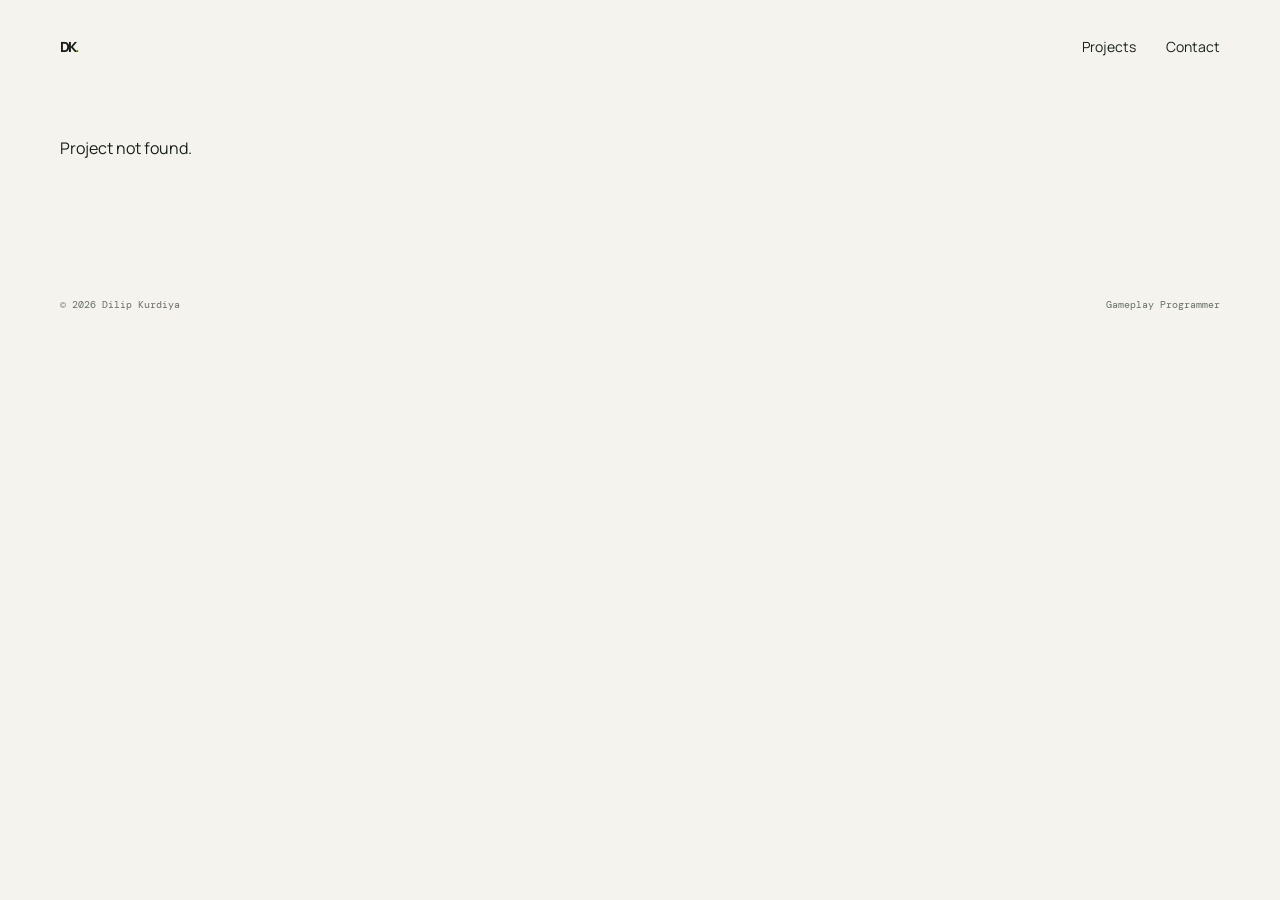
==== project.html @ f255e93a "Add files via upload" ====
<!doctype html><html lang="en"><head><meta charset="UTF-8"><meta name="viewport" content="width=device-width, initial-scale=1.0"><title>Project — Dilip Kurdiya</title><link rel="preconnect" href="https://fonts.googleapis.com"><link rel="preconnect" href="https://fonts.gstatic.com" crossorigin><link href="https://fonts.googleapis.com/css2?family=DM+Mono:wght@400;500&family=Manrope:wght@400;500;600;700;800&display=swap" rel="stylesheet"><link rel="stylesheet" href="styles.css"></head><body><header class="nav wrap"><a class="logo" href="index.html" aria-label="Dilip Kurdiya home">DK<span>.</span></a><nav><a href="index.html#projects">Projects</a><a href="index.html#contact">Contact</a></nav></header><main id="project-detail" class="detail wrap"></main><footer class="wrap"><span>© 2026 Dilip Kurdiya</span><span>Gameplay Programmer</span></footer><script src="project.js"></script></body></html>
---- styles.css ----
:root{--ink:#17201d;--paper:#f5f3ed;--lime:#d8ff58;--line:#c9cbc3;--muted:#66706a}*{box-sizing:border-box}html{scroll-behavior:smooth}body{margin:0;background:var(--paper);color:var(--ink);font-family:Manrope,Arial,sans-serif}.wrap{width:min(1160px,calc(100% - 48px));margin:auto}.nav{height:92px;display:flex;align-items:center;justify-content:space-between}.logo{font-size:25px;font-weight:800;color:inherit;text-decoration:none;letter-spacing:-2px}.logo span{color:#638900}.nav nav{display:flex;gap:30px}.nav a{font-size:14px;color:inherit;text-decoration:none}.menu{display:none;border:0;background:none;font:inherit}.eyebrow{font-family:"DM Mono",monospace;text-transform:uppercase;font-size:11px;letter-spacing:.05em;margin:0;color:var(--muted)}h1,h2,h3,h4,p{margin-top:0}h1{font-size:clamp(52px,8.3vw,116px);line-height:.98;letter-spacing:-.075em;max-width:1010px;margin:65px 0}h2{font-size:clamp(38px,5vw,70px);line-height:1.02;letter-spacing:-.065em}em{font-family:Georgia,serif;font-weight:400;letter-spacing:-.08em}.hero{min-height:calc(100vh - 92px);display:flex;flex-direction:column;justify-content:space-between;padding:62px 0 56px}.hero-bottom{display:flex;align-items:end;justify-content:space-between;gap:35px}.hero-bottom>p{font-size:17px;line-height:1.55;max-width:440px;margin:0}.hero-actions{display:flex;align-items:center;gap:12px;flex-wrap:wrap;justify-content:end}.button{border:1px solid var(--ink);padding:13px 17px;color:var(--ink);font:700 12px Manrope,sans-serif;text-decoration:none;transition:transform .2s,background .2s}.button:hover{transform:translateY(-3px);background:#e4e4dd}.button.primary{background:var(--lime);border-color:var(--lime)}.button span{margin-left:8px;font-size:17px}.text-link{display:inline-block;color:inherit;font-size:13px;font-weight:700;text-decoration-thickness:1px;text-underline-offset:5px}.facts{padding:0 0 44px}.facts>div{border-top:1px solid var(--line);border-bottom:1px solid var(--line);margin-top:15px;display:grid;grid-template-columns:repeat(5,1fr)}.facts span{font:11px/1.65 "DM Mono",monospace;padding:15px 12px;border-right:1px solid var(--line);color:var(--muted)}.facts span:first-child{padding-left:0}.facts span:last-child{border:0}.facts b{color:var(--ink);font-weight:500}.section{padding:120px 0}.about{border-top:1px solid var(--line)}.split{display:grid;grid-template-columns:1fr 1fr;gap:12%;margin-top:55px}.split h2{margin:0}.split p{font-size:17px;line-height:1.65;color:#3f4944}.skills{background:var(--ink);color:var(--paper)}.skills .eyebrow{color:#b8c1b9}.skill-groups{margin-top:55px;display:grid;grid-template-columns:repeat(3,1fr);gap:0;border-top:1px solid #526057}.skill-groups article{padding:26px 28px 24px 0;border-right:1px solid #526057}.skill-groups article+article{padding-left:28px}.skill-groups article:last-child{border:0}.skill-groups h3{font-size:23px;letter-spacing:-.04em;margin:0 0 30px}.badges,.tags{display:flex;flex-wrap:wrap;gap:7px}.badges span,.tags span{font:10px "DM Mono",monospace;border:1px solid currentColor;padding:7px 8px;line-height:1.1}.badges span{color:#c5cbc4}.projects-section>h2{margin:54px 0}.project-group{margin:0 0 80px}.project-group>h3{font:11px "DM Mono",monospace;letter-spacing:.05em;text-transform:uppercase;border-bottom:1px solid var(--line);padding-bottom:15px;margin-bottom:19px}.project-grid{display:grid;grid-template-columns:repeat(2,1fr);gap:20px}.project-card{border:1px solid var(--line);background:#eeece5;overflow:hidden;transition:transform .22s,box-shadow .22s}.project-card:hover{transform:translateY(-6px);box-shadow:7px 7px 0 var(--ink)}.project-card.featured{grid-column:span 2}.thumbnail{height:172px;padding:17px;display:flex;align-items:start;justify-content:end;background:linear-gradient(135deg,#bfd8bc,#d8ff58 52%,#829c75);position:relative;overflow:hidden}.thumbnail:after{content:"";position:absolute;width:240px;height:240px;border:1px solid rgba(23,32,29,.4);border-radius:50%;bottom:-145px;left:10%;box-shadow:0 0 0 45px rgba(245,243,237,.22),0 0 0 90px rgba(23,32,29,.1)}.project-card:nth-child(2n) .thumbnail{background:linear-gradient(135deg,#c5dfe9,#b2c1c1 55%,#e0c89c)}.project-card:nth-child(3n) .thumbnail{background:linear-gradient(135deg,#e1cef5,#ffdaa6)}.thumbnail span{position:relative;z-index:1;font:10px "DM Mono",monospace;border:1px solid var(--ink);padding:6px 8px}.card-body{padding:23px}.card-body h4{font-size:28px;letter-spacing:-.06em;margin:0 0 6px}.card-body .meta{font:11px "DM Mono",monospace;color:var(--muted);margin-bottom:16px}.card-body .tags{margin-bottom:17px}.card-body>p:not(.meta){font-size:14px;line-height:1.55;max-width:600px;margin-bottom:20px}.resume{border-top:1px solid var(--line)}.resume-layout{display:grid;grid-template-columns:1fr 1fr;gap:12%;margin-top:55px}.resume-layout h2{margin:0 0 24px}.resume-layout>div>p{line-height:1.7}.resume-download{display:inline-block;margin-top:18px}.resume-preview{border:1px solid var(--line);padding:30px;background:#e8e6dd;min-height:260px}.resume-preview h3{font-size:30px;letter-spacing:-.05em;margin:54px 0 8px}.resume-preview small{display:block;line-height:1.6;color:var(--muted);margin-top:37px}.resume-preview code{font-family:"DM Mono",monospace}.contact{background:var(--lime);padding:120px 0 72px}.contact h2{margin:54px 0}.email{font-size:clamp(21px,3vw,38px);color:inherit;font-weight:700;letter-spacing:-.06em;text-decoration-thickness:2px;text-underline-offset:8px}.socials{margin-top:115px;display:flex;gap:25px}.socials a,footer{font-family:"DM Mono",monospace;font-size:10px;color:inherit}footer{display:flex;justify-content:space-between;padding:23px 0;color:var(--muted)}footer a{color:inherit}.detail{padding:45px 0 100px}.back{margin-top:10px}.detail-hero{padding:90px 0 75px;border-bottom:1px solid var(--line)}.detail-hero h1{margin:34px 0}.detail-hero>p:not(.eyebrow){font-size:19px;line-height:1.65;max-width:760px;margin-bottom:30px}.video-slot{padding:24px 0;border-bottom:1px solid var(--line)}.video-slot>div{height:380px;margin-top:16px;background:var(--ink);color:var(--paper);display:flex;align-items:center;justify-content:center;flex-direction:column;gap:10px}.video-slot strong{font-size:22px;letter-spacing:-.04em}.video-slot span{font:11px "DM Mono",monospace;color:#c5cbc4}.detail-grid{display:grid;grid-template-columns:1fr 1fr;gap:0;border-top:1px solid var(--line);margin-top:75px}.detail-grid article{min-height:210px;padding:28px 30px 28px 0;border-bottom:1px solid var(--line)}.detail-grid article:nth-child(even){padding-left:30px;border-left:1px solid var(--line)}.detail-grid h2{font-size:30px;margin:35px 0 15px}.detail-grid article>p:not(.eyebrow){font-size:14px;line-height:1.65}.systems{grid-column:span 2}.systems ul{columns:2;padding:0;list-style:none;line-height:2}.systems li:before{content:"↗";margin-right:10px;color:#638900}.screenshots div{height:100px;background:#e8e6dd;display:flex;align-items:center;justify-content:center;font:11px "DM Mono",monospace;color:var(--muted)}.related{padding-top:55px}.related .button{display:inline-block;margin-top:18px}
@media(max-width:700px){.wrap{width:min(100% - 32px,1160px)}.nav{height:70px}.nav nav{display:none}.menu{display:block}.nav.open nav{position:absolute;top:70px;left:0;right:0;padding:25px 16px;background:var(--paper);display:flex;flex-direction:column;z-index:2;border-bottom:1px solid var(--line)}.hero{min-height:auto;padding:42px 0 65px}h1{font-size:clamp(48px,15vw,72px);margin:48px 0}.hero-bottom,.split,.resume-layout{display:block}.hero-bottom>p{margin-bottom:32px}.hero-actions{justify-content:start}.facts>div{grid-template-columns:1fr 1fr}.facts span{padding-left:0;border-bottom:1px solid var(--line)}.facts span:nth-child(2n){padding-left:12px;border-right:0}.facts span:last-child{border-bottom:0}.section{padding:80px 0}.split{margin-top:38px}.split h2{margin-bottom:30px}.skill-groups,.project-grid,.detail-grid{grid-template-columns:1fr}.skill-groups article,.skill-groups article+article{padding:24px 0;border-right:0;border-bottom:1px solid #526057}.skill-groups h3{margin-bottom:18px}.project-card.featured,.systems{grid-column:auto}.project-group{margin-bottom:58px}.resume-layout>div:first-child{margin-bottom:30px}.contact{padding:80px 0 45px}.socials{margin-top:75px}footer{gap:9px;flex-direction:column}.detail{padding-top:20px}.detail-hero{padding:62px 0}.video-slot>div{height:220px;padding:20px;text-align:center}.detail-grid{margin-top:45px}.detail-grid article,.detail-grid article:nth-child(even){padding:23px 0;border-left:0;min-height:auto}.systems ul{columns:1}.thumbnail{height:150px}}
.project-card.rts-featured{grid-column:span 2}.project-card.rts-featured .thumbnail{height:245px;background:linear-gradient(135deg,#263b36,#759070 50%,#c6b073)}.videos{padding-top:40px}.videos>.eyebrow{padding-bottom:16px;border-bottom:1px solid var(--line)}
@media(max-width:700px){.project-card.rts-featured .thumbnail{height:150px}}
.project-card.rts-featured{grid-column:auto!important}.project-card.rts-featured .thumbnail{height:205px!important}.project-card.featured{border:2px solid var(--lime)}.project-card.featured .thumbnail{background:linear-gradient(135deg,#c9d8c1,#a8bda1 54%,#809176)}.card-metadata{display:flex;flex-wrap:wrap;gap:6px;margin:0 0 15px}.card-metadata span{font:9px "DM Mono",monospace;color:var(--muted);border:1px solid var(--line);padding:5px 6px;line-height:1.1}.detail-grid h3{font-size:24px;letter-spacing:-.04em;margin:35px 0 10px}.detail-grid h3+p{font-size:14px;margin-bottom:28px}.detail-grid h3~.eyebrow{margin-top:25px}
.video-embed{position:relative;aspect-ratio:16/9;margin-top:16px;background:var(--ink)}.video-embed iframe{position:absolute;width:100%;height:100%;border:0;inset:0}
@media(max-width:700px){.project-card.rts-featured .thumbnail{height:150px!important}}
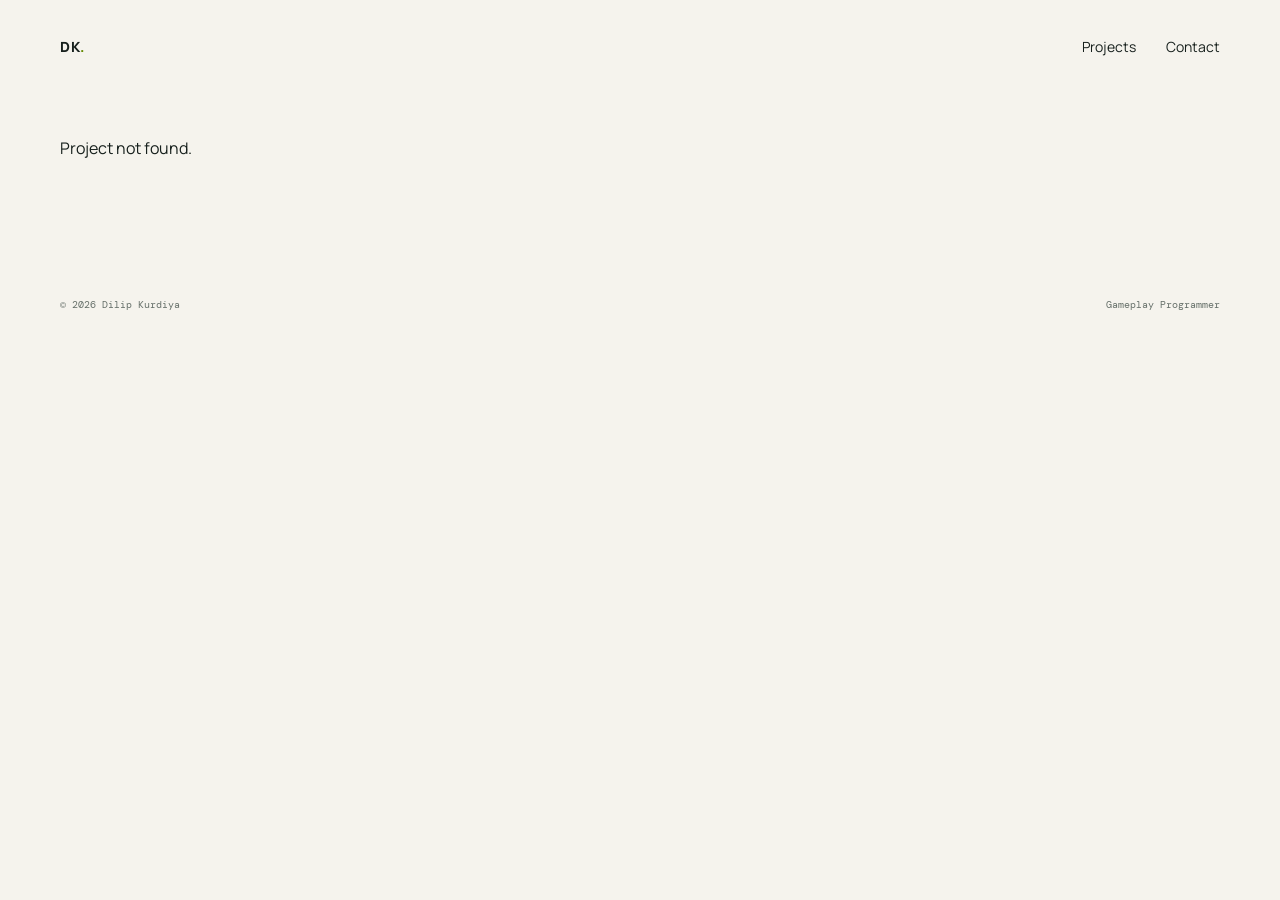
==== commit d2139830: "Add files via upload" ====
--- a/project.html
+++ b/project.html
@@ -1 +1 @@
-<!doctype html><html lang="en"><head><meta charset="UTF-8"><meta name="viewport" content="width=device-width, initial-scale=1.0"><title>Project — Dilip Kurdiya</title><link rel="preconnect" href="https://fonts.googleapis.com"><link rel="preconnect" href="https://fonts.gstatic.com" crossorigin><link href="https://fonts.googleapis.com/css2?family=DM+Mono:wght@400;500&family=Manrope:wght@400;500;600;700;800&display=swap" rel="stylesheet"><link rel="stylesheet" href="styles.css"></head><body><header class="nav wrap"><a class="logo" href="index.html" aria-label="Dilip Kurdiya home">DK<span>.</span></a><nav><a href="index.html#projects">Projects</a><a href="index.html#contact">Contact</a></nav></header><main id="project-detail" class="detail wrap"></main><footer class="wrap"><span>© 2026 Dilip Kurdiya</span><span>Gameplay Programmer</span></footer><script src="project.js"></script></body></html>
+<!doctype html><html lang="en"><head><meta charset="UTF-8"><meta name="viewport" content="width=device-width, initial-scale=1.0"><title>Project — Dilip Kurdiya</title><link rel="preconnect" href="https://fonts.googleapis.com"><link rel="preconnect" href="https://fonts.gstatic.com" crossorigin><link href="https://fonts.googleapis.com/css2?family=DM+Mono:wght@400;500&family=Manrope:wght@400;500;600;700;800&display=swap" rel="stylesheet"><link rel="stylesheet" href="styles.css"></head><body><header class="nav wrap"><a class="logo" href="index.html" aria-label="Dilip Kurdiya home"><span class="monogram">DK</span><span>.</span></a><nav><a href="index.html#projects">Projects</a><a href="index.html#contact">Contact</a></nav></header><main id="project-detail" class="detail wrap"></main><footer class="wrap"><span>© 2026 Dilip Kurdiya</span><span>Gameplay Programmer</span></footer><script src="project.js"></script></body></html>
--- a/styles.css
+++ b/styles.css
@@ -5,3 +5,6 @@
 .project-card.rts-featured{grid-column:auto!important}.project-card.rts-featured .thumbnail{height:205px!important}.project-card.featured{border:2px solid var(--lime)}.project-card.featured .thumbnail{background:linear-gradient(135deg,#c9d8c1,#a8bda1 54%,#809176)}.card-metadata{display:flex;flex-wrap:wrap;gap:6px;margin:0 0 15px}.card-metadata span{font:9px "DM Mono",monospace;color:var(--muted);border:1px solid var(--line);padding:5px 6px;line-height:1.1}.detail-grid h3{font-size:24px;letter-spacing:-.04em;margin:35px 0 10px}.detail-grid h3+p{font-size:14px;margin-bottom:28px}.detail-grid h3~.eyebrow{margin-top:25px}
 .video-embed{position:relative;aspect-ratio:16/9;margin-top:16px;background:var(--ink)}.video-embed iframe{position:absolute;width:100%;height:100%;border:0;inset:0}
 @media(max-width:700px){.project-card.rts-featured .thumbnail{height:150px!important}}
+.project-card .thumbnail{height:205px}@media(max-width:700px){.project-card .thumbnail{height:150px}}
+.resume-preview iframe{display:block;width:100%;height:410px;border:0;margin-top:18px;background:#fff}
+.logo .monogram{color:inherit;letter-spacing:.5px}
